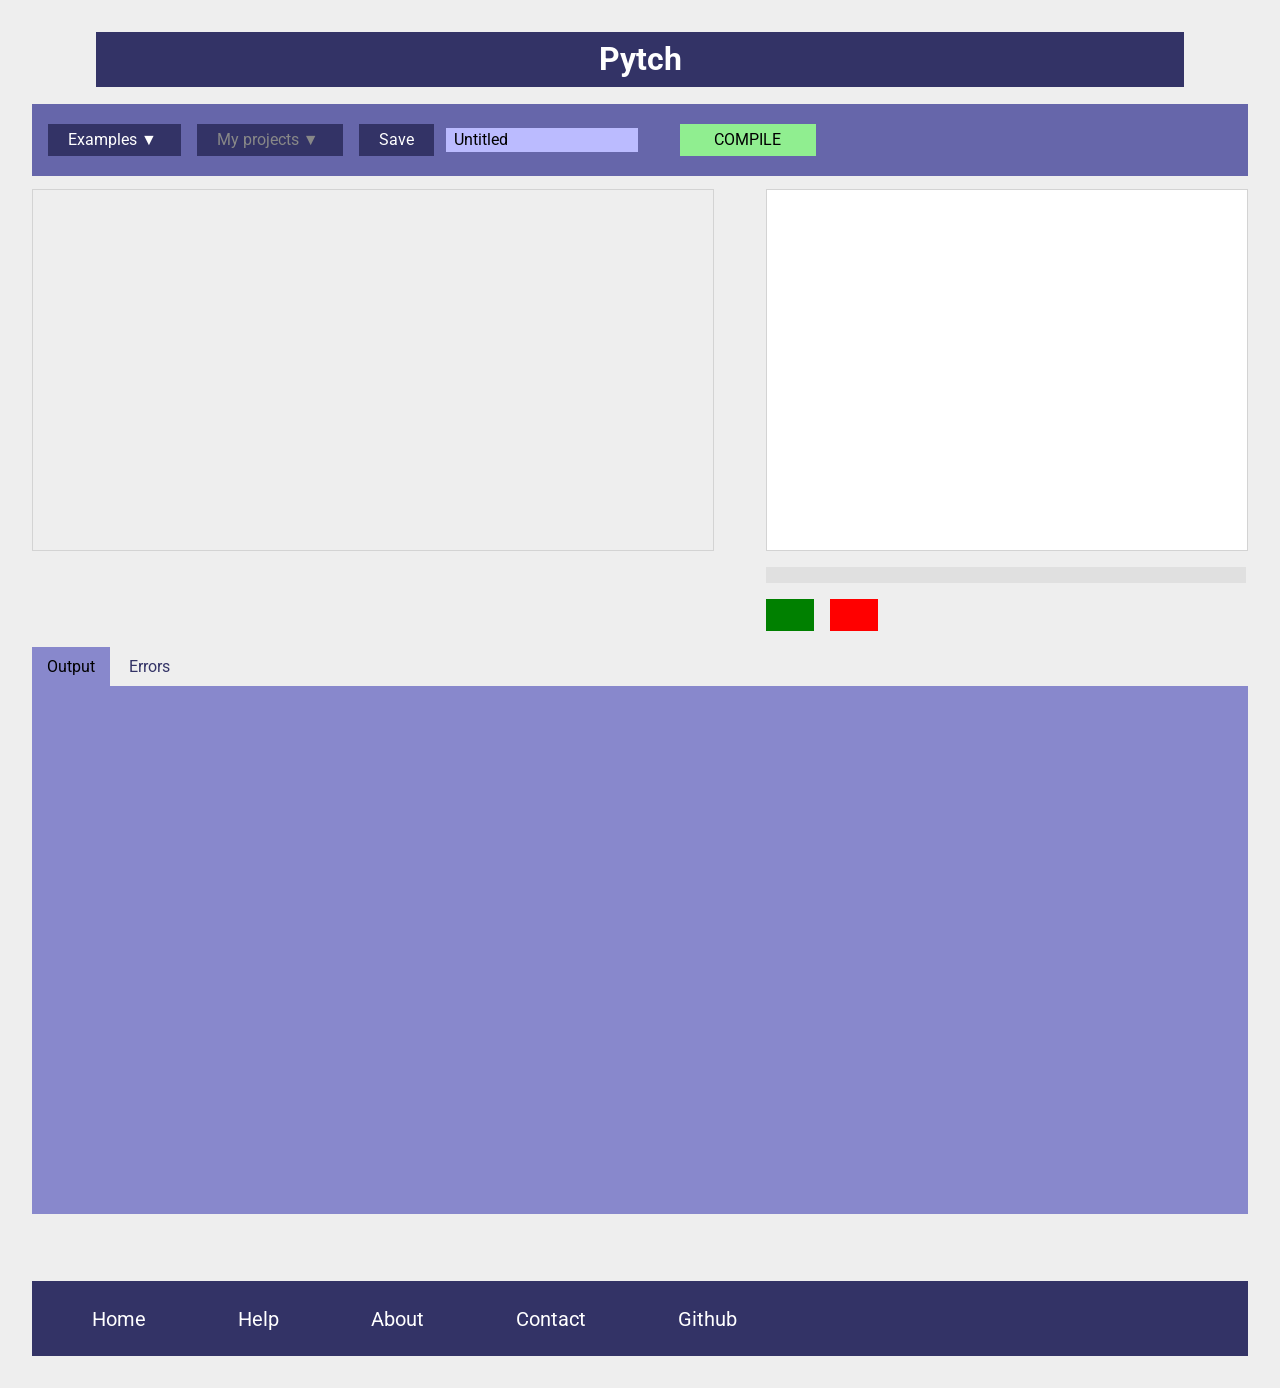
==== example/pytch.html @ 939b396b "Get 'dist' files from top level This requires a symlink in development but will simplify deployment." ====
<html>
  <head>
    <title>Pytch</title>
    <script src="dist/skulpt.min.js" type="text/javascript"></script>
    <script src="dist/skulpt-stdlib.js" type="text/javascript"></script>
    <script type="text/javascript" src="http://ajax.googleapis.com/ajax/libs/jquery/3.4.1/jquery.min.js"> </script>
    <script src="//ajaxorg.github.io/ace-builds/src-min-noconflict/ace.js" type="text/javascript" charset="utf-8"></script>
    <script src="pytch-gui.js" type="text/javascript" charset="utf-8"></script>
    <link href="https://fonts.googleapis.com/css?family=Roboto:400,700&display=swap" rel="stylesheet">
    <link type="text/css" rel="stylesheet" href="jquery.dropdown.css">
    <script type="text/javascript" src="jquery.dropdown.js"></script>
    <link type="text/css" rel="stylesheet" media="screen" href="pytch-gui.css">
  </head>

  <body>
    <h1>Pytch</h1>

    <table id="thread-monitor" style="float:right; display:none">
      <thead><tr><th>Event</th><th>N.live</th><th>N.waiting</th><th>N.sleeping</th></tr></thead>
      <tbody></tbody>
    </table>

    <div id="editor-menubar">
      <p>
        <span class="menu-elt" data-jq-dropdown="#jq-dropdown-examples">
          Examples&nbsp;&#x25bc;
        </span>
        <span id="user-storage-menu" class="menu-elt greyed-out" data-jq-dropdown="#jq-dropdown-user-stored">
          My&nbsp;projects&nbsp;&#x25bc;
        </span>
        <span id="save-to-storage-button" class="menu-elt">Save</span>
        <input id="user-chosen-project-name" type="text" class="menu-elt project-name" value="Untitled"></input>
        <span id="compile-button" class="menu-elt">COMPILE</span>
      </p>
    </div>

    <div id="project-display" style="float:right">
      <canvas id="pytch-canvas" width="480" height="360" style="background-color:white;"></canvas>
      <p id="shown-variables"></p>
      <p id="frame-idx" style="display:none"></p>
      <div id="green-flag"></div>  <!-- TODO: Move these to above stage? -->
      <div id="stop-button"></div>
    </div>

    <div id="editor-and-controls">
      <div id="editor" style="width: 680px;"></div>
      <div id="code-change-indicator" style="display:none;"><p>You have changed your code &mdash;
        click the <span class="button">COMPILE</span> button to refresh your project.</p></div>
    </div>

    <div id="skulpt-out-err-container">
      <ul class="tabs">
        <li id="stdout-heading" class="tab-link stdout current" data-tab="stdout">Output</li>
        <li id="stderr-heading" class="tab-link stderr" data-tab="stderr">Errors</li>
      </ul>
      <div id="tab-stdout" class="tab-content current">
        <pre id="stdout-content"></pre></div>
      <div id="tab-stderr" class="tab-content">
        <pre id="stderr-content"></pre></div>
    </div>

    <textarea id="code" rows="24" cols="80" style="display:none"></textarea>

    <p id="click-report" style="display:none;"></p>

    <div id="navigation-strip">
      <p>
        <span class="nav-item"><a href="/pytch.html">Home</a></span>
        <span class="nav-item"><a href="/pytch-doc/help.html">Help</a></span>
        <span class="nav-item"><a href="/pytch-doc/about.html">About</a></span>
        <span class="nav-item"><a href="mailto:info@pytch.org">Contact</a></span>
        <span class="nav-item"><a href="https://github.com/bennorth/pytch/">Github</a></span>
      </p>
    </div>

    <!--
        To be able to load the Python asynchronously, you'll need to:

        - Run a local HTTP server:
              python3 -m http.server 8123
          will do this.

        - Symlink the 'dist' files:
              cd $PROJECT_ROOT/example
              ln -s ../dist
          will do this.
      -->

    <div id="jq-dropdown-examples" class="jq-dropdown jq-dropdown-tip">
      <ul class="jq-dropdown-menu"><!-- will be filled in on load by JS --></ul>
    </div>

    <div id="jq-dropdown-user-stored" class="jq-dropdown jq-dropdown-tip">
      <ul class="jq-dropdown-menu"><!-- will be filled in on load by JS --></ul>
    </div>
  </body>
</html>
---- example/pytch-gui.css ----
#shown-variables { background-color: #e0e0e0; padding: 8px 0px; width: 480px; }
#shown-variables .shown-variable { padding: 4px; }
#shown-variables .shown-variable .name { padding-right: 4px; }
#shown-variables .shown-variable .value { padding-left: 4px; }

#editor-menubar {
    padding-top: 0.5ex; padding-bottom: 0.5ex;
    margin-bottom: 1.5ex;
    background-color: #66a;
    color: white;
}

#editor-menubar span.menu-elt.greyed-out { color: #888; }

#editor-menubar span.menu-elt {
    padding: 0.75ex 1.25em;
    margin: 0px 0.5em;
    background-color: #336;
    font-size: 16px;
    cursor: pointer;
    user-select: none;
}

#editor-menubar span.menu-elt:first-child { margin-left: 1em; }

#editor-menubar span.menu-elt:last-child {
    margin-left: 4.5ex;
    background-color: lightgreen;
    color: black;
    display: inline-block;
    text-align: center;
    width: 6em;
}

#editor-menubar input.menu-elt.project-name {
    background-color: #bbf;
    border-width: none;
    border: none;
    font-family: Roboto;
    font-size: 16px;
    width: 12em;
    padding-left: 0.5em;
    padding-top: 0.3333ex;
    padding-bottom: 0.3333ex;
}

#editor {
    border: 1px solid lightgray;
    margin: 0;
    height: 360px;
    width: 80%;
    font-size: 16px;
}

#code-change-indicator {
    width: 680px;
    background-color: #ff8;
    padding: 0.5ex 0em;
    margin-top: 1.5ex;
    border: 1px solid #222;
}

#code-change-indicator p {
    text-align: center;
}

#code-change-indicator p span.button {
    background-color: lightgreen;
    padding: 4px;
    margin: 0em 0.25em;
}

body { background-color: #eee; margin: 32px; font-family: 'Roboto', sans-serif; }

h1 { background-color: #336; color: white; text-align: center; margin: 0ex 2em 1ex; padding: 0.5ex 0em; }

#pytch-canvas { border: 1px solid lightgray; }

#green-flag, #stop-button {
    height: 32px;
    width: 48px;
    float: left;
    margin-bottom: 2ex;
    cursor: pointer;
}
#green-flag { background-color: green; }
#stop-button { background-color: red; margin-left: 1em; }

#navigation-strip p {
    margin-top: 8ex;
    padding-top: 3ex;
    padding-bottom: 3ex;
    background-color: #336;
}

#navigation-strip span.nav-item {
    padding-left: 1.5em;
    padding-right: 1.5em;
}

#navigation-strip span.nav-item:first-child {
    padding-left: 2.5em;
}

#navigation-strip span.nav-item a {
    color: white;
    text-decoration: none;
    font-size: 20px;
    padding: 0.75ex 1.0em;
}

#navigation-strip span.nav-item a:hover {
    background-color: #66a;
}

#skulpt-out-err-container { clear: both; }

#skulpt-out-err-container ul.tabs {
    margin: 0px;
    padding: 0px;
    list-style: none;
}

#skulpt-out-err-container ul.tabs li {
    background: none;
    color: #336;
    font-size: 16px;
    display: inline-block;
    padding: 10px 15px;
    cursor: pointer;
}

#skulpt-out-err-container ul.tabs li.current { color: #000; }
#skulpt-out-err-container ul.tabs li.current.stdout { background-color: #88c; }
#skulpt-out-err-container ul.tabs li.current.stderr { background-color: #f44; }

#tab-stdout { background-color: #88c; }
#tab-stderr { background-color: #f44; }
#skulpt-out-err-container div.tab-content {
    display: none;
    padding: 10px 15px;
    height: 60ex;
    overflow-x: auto;
    overflow-y: auto;
}
#skulpt-out-err-container div.tab-content.current { display: inherit; }
#skulpt-out-err-container div.tab-content span.info { font-style: italic; }
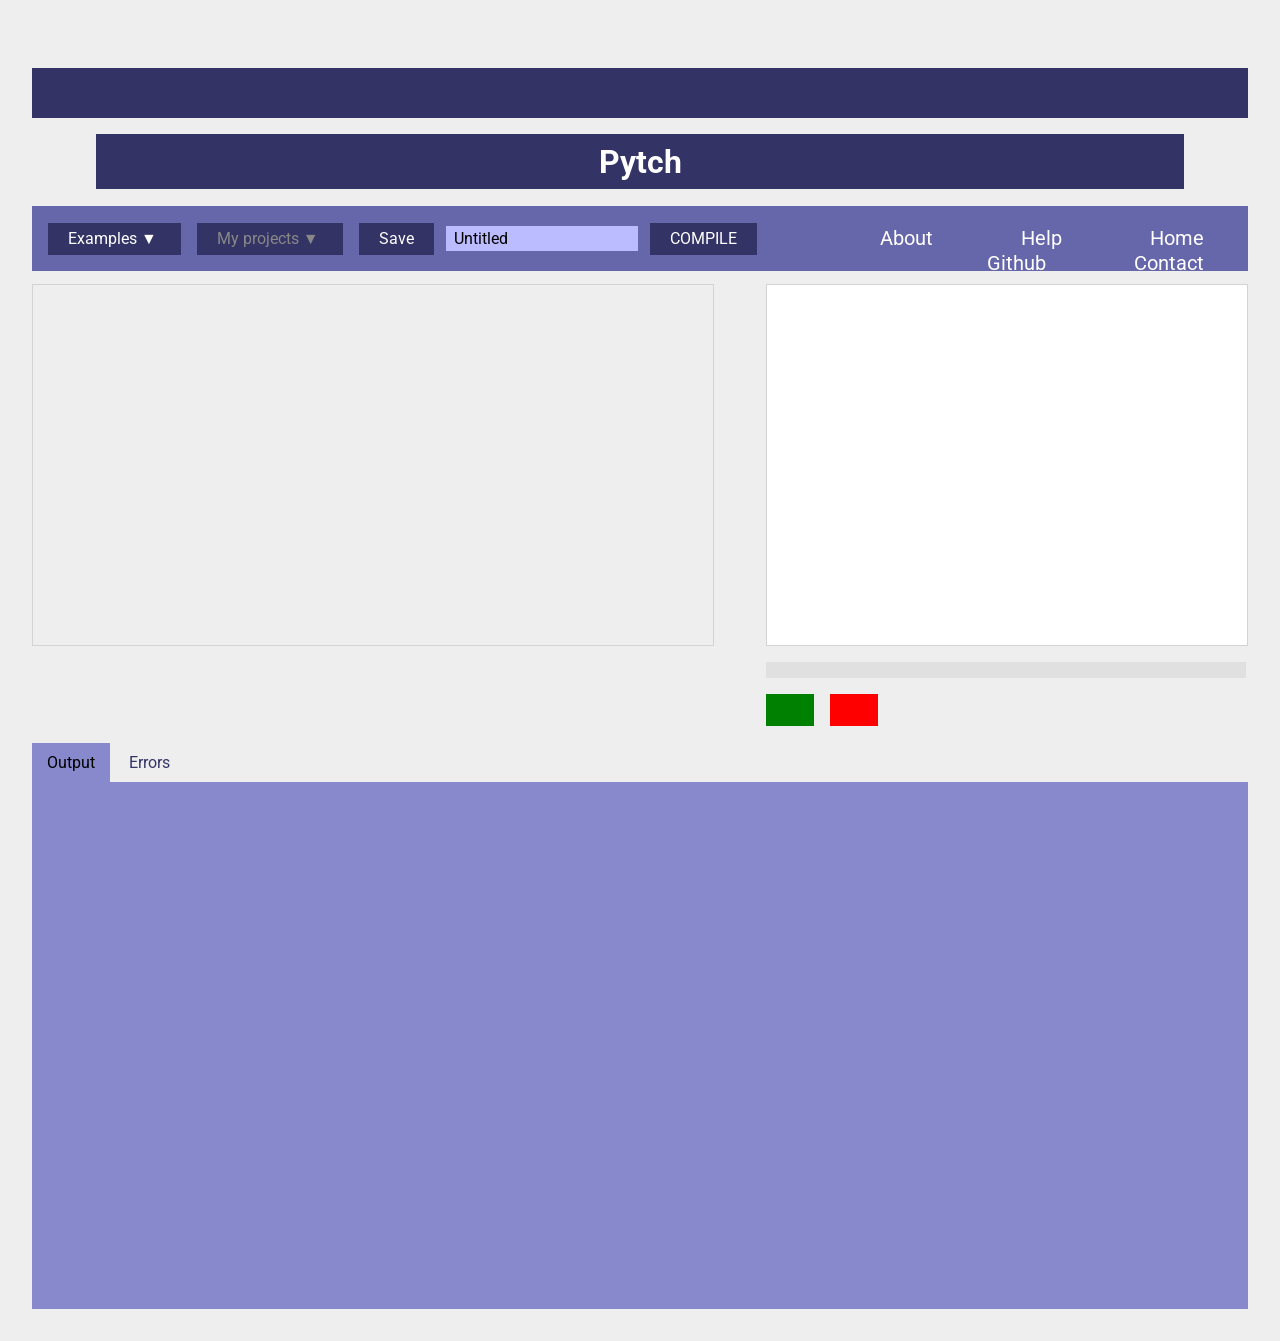
==== commit 1dfb02ab: "Tried to clean up the navbar a little, but not sure it works on small screens" ====
--- a/example/pytch.html
+++ b/example/pytch.html
@@ -3,7 +3,7 @@
     <title>Pytch</title>
     <script src="dist/skulpt.min.js" type="text/javascript"></script>
     <script src="dist/skulpt-stdlib.js" type="text/javascript"></script>
-    <script type="text/javascript" src="http://ajax.googleapis.com/ajax/libs/jquery/3.4.1/jquery.min.js"> </script>
+    <script type="text/javascript" src="https://ajax.googleapis.com/ajax/libs/jquery/3.4.1/jquery.min.js"> </script>
     <script src="//ajaxorg.github.io/ace-builds/src-min-noconflict/ace.js" type="text/javascript" charset="utf-8"></script>
     <script src="pytch-gui.js" type="text/javascript" charset="utf-8"></script>
     <link href="https://fonts.googleapis.com/css?family=Roboto:400,700&display=swap" rel="stylesheet">
@@ -13,6 +13,10 @@
   </head>
 
   <body>
+    <div id="navigation-strip">
+      <p>
+      </p>
+    </div>
     <h1>Pytch</h1>
 
     <table id="thread-monitor" style="float:right; display:none">
@@ -29,8 +33,18 @@
           My&nbsp;projects&nbsp;&#x25bc;
         </span>
         <span id="save-to-storage-button" class="menu-elt">Save</span>
-        <input id="user-chosen-project-name" type="text" class="menu-elt project-name" value="Untitled"></input>
+        <input id="user-chosen-project-name" type="text"
+      class="menu-elt project-name" value="Untitled"></input>
         <span id="compile-button" class="menu-elt">COMPILE</span>
+
+        <span class="nav-item"><a href="/pytch.html">Home</a></span>
+        <span class="nav-item"><a href="/pytch-doc/help.html">Help</a></span>
+        <span class="nav-item"><a href="/pytch-doc/about.html">About</a></span>
+        <span class="nav-item"><a href="mailto:info@pytch.org">Contact</a></span>
+        <span class="nav-item" style="float:right"><a
+      href="https://github.com/bennorth/pytch/">Github</a></span>
+
+
       </p>
     </div>
 
@@ -63,15 +77,6 @@
 
     <p id="click-report" style="display:none;"></p>
 
-    <div id="navigation-strip">
-      <p>
-        <span class="nav-item"><a href="/pytch.html">Home</a></span>
-        <span class="nav-item"><a href="/pytch-doc/help.html">Help</a></span>
-        <span class="nav-item"><a href="/pytch-doc/about.html">About</a></span>
-        <span class="nav-item"><a href="mailto:info@pytch.org">Contact</a></span>
-        <span class="nav-item"><a href="https://github.com/bennorth/pytch/">Github</a></span>
-      </p>
-    </div>
 
     <!--
         To be able to load the Python asynchronously, you'll need to:
--- a/example/pytch-gui.css
+++ b/example/pytch-gui.css
@@ -74,7 +74,7 @@
 
 h1 { background-color: #336; color: white; text-align: center; margin: 0ex 2em 1ex; padding: 0.5ex 0em; }
 
-#pytch-canvas { border: 1px solid lightgray; }
+#pytch-canvas { border: 1px solid lightgray; background: white; }
 
 #green-flag, #stop-button {
     height: 32px;
@@ -93,16 +93,17 @@
     background-color: #336;
 }
 
-#navigation-strip span.nav-item {
+span.nav-item {
     padding-left: 1.5em;
     padding-right: 1.5em;
+    float: right;
 }
 
 #navigation-strip span.nav-item:first-child {
     padding-left: 2.5em;
 }
 
-#navigation-strip span.nav-item a {
+span.nav-item a {
     color: white;
     text-decoration: none;
     font-size: 20px;
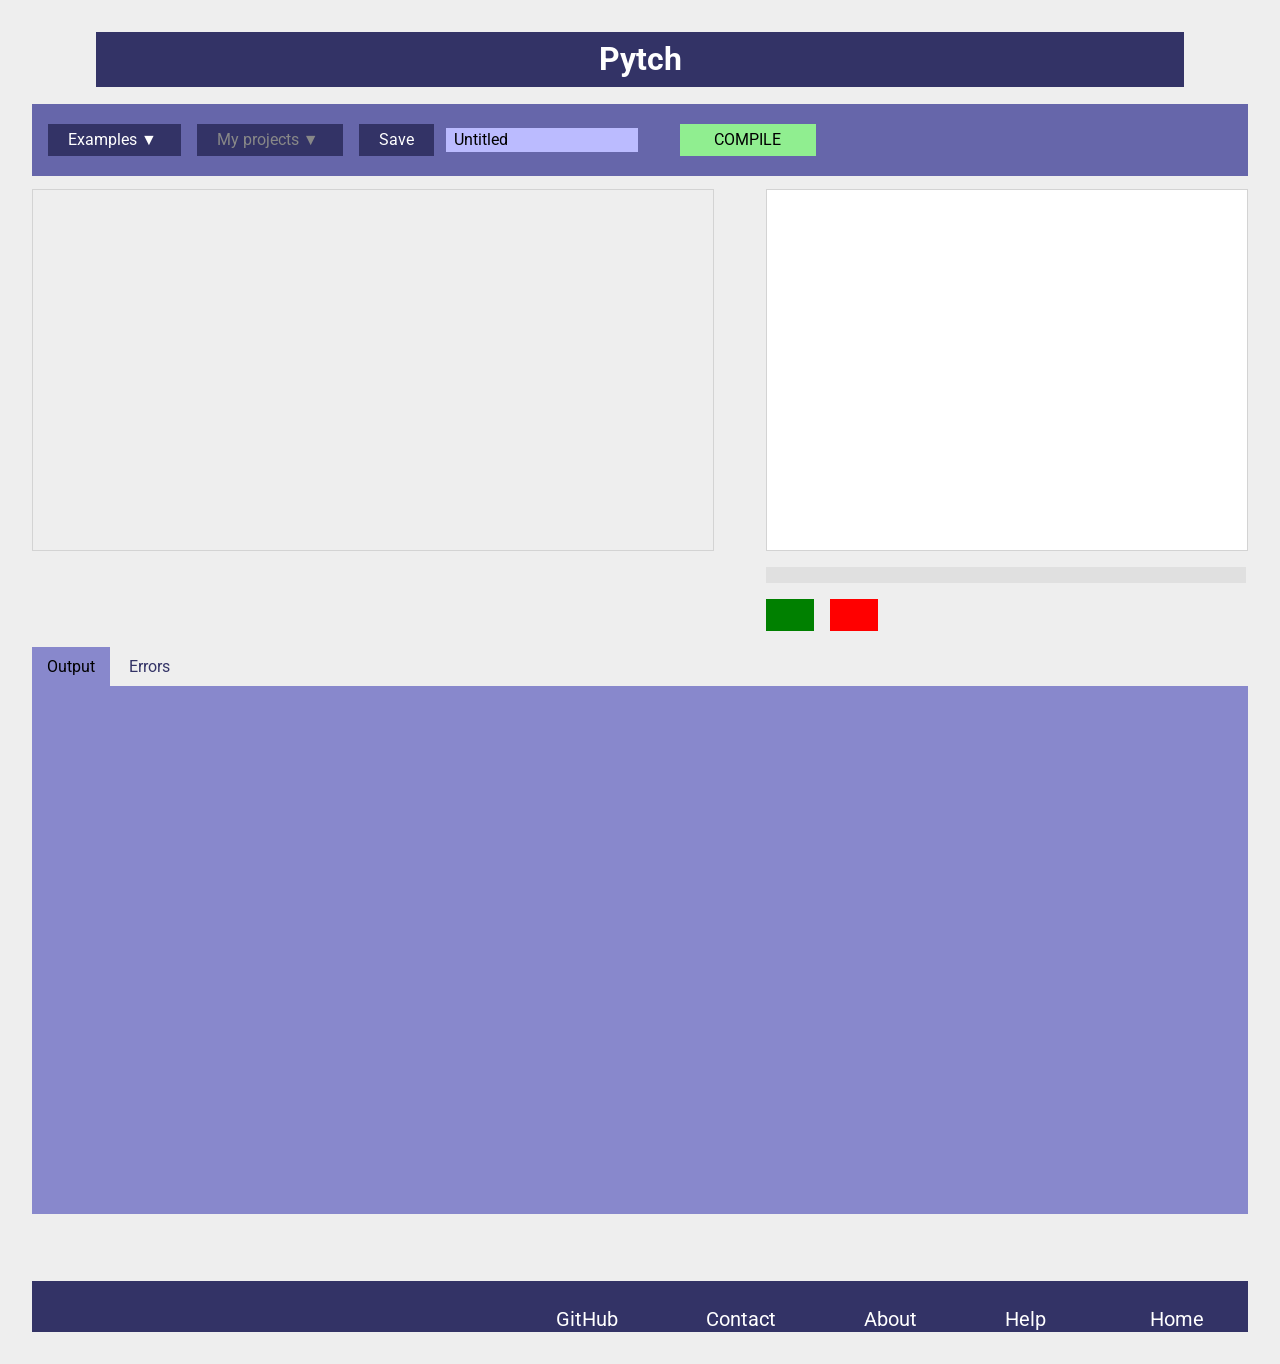
==== commit 7e8b98e9: "Update GitHub footer link Point to pytch-prototype branch; make GitHub be camel-case." ====
--- a/example/pytch.html
+++ b/example/pytch.html
@@ -13,10 +13,6 @@
   </head>
 
   <body>
-    <div id="navigation-strip">
-      <p>
-      </p>
-    </div>
     <h1>Pytch</h1>
 
     <table id="thread-monitor" style="float:right; display:none">
@@ -33,18 +29,8 @@
           My&nbsp;projects&nbsp;&#x25bc;
         </span>
         <span id="save-to-storage-button" class="menu-elt">Save</span>
-        <input id="user-chosen-project-name" type="text"
-      class="menu-elt project-name" value="Untitled"></input>
+        <input id="user-chosen-project-name" type="text" class="menu-elt project-name" value="Untitled"></input>
         <span id="compile-button" class="menu-elt">COMPILE</span>
-
-        <span class="nav-item"><a href="/pytch.html">Home</a></span>
-        <span class="nav-item"><a href="/pytch-doc/help.html">Help</a></span>
-        <span class="nav-item"><a href="/pytch-doc/about.html">About</a></span>
-        <span class="nav-item"><a href="mailto:info@pytch.org">Contact</a></span>
-        <span class="nav-item" style="float:right"><a
-      href="https://github.com/bennorth/pytch/">Github</a></span>
-
-
       </p>
     </div>
 
@@ -77,6 +63,15 @@
 
     <p id="click-report" style="display:none;"></p>
 
+    <div id="navigation-strip">
+      <p>
+        <span class="nav-item"><a href="/pytch.html">Home</a></span>
+        <span class="nav-item"><a href="/pytch-doc/help.html">Help</a></span>
+        <span class="nav-item"><a href="/pytch-doc/about.html">About</a></span>
+        <span class="nav-item"><a href="mailto:info@pytch.org">Contact</a></span>
+        <span class="nav-item"><a href="https://github.com/bennorth/pytch/tree/pytch-prototype">GitHub</a></span>
+      </p>
+    </div>
 
     <!--
         To be able to load the Python asynchronously, you'll need to:
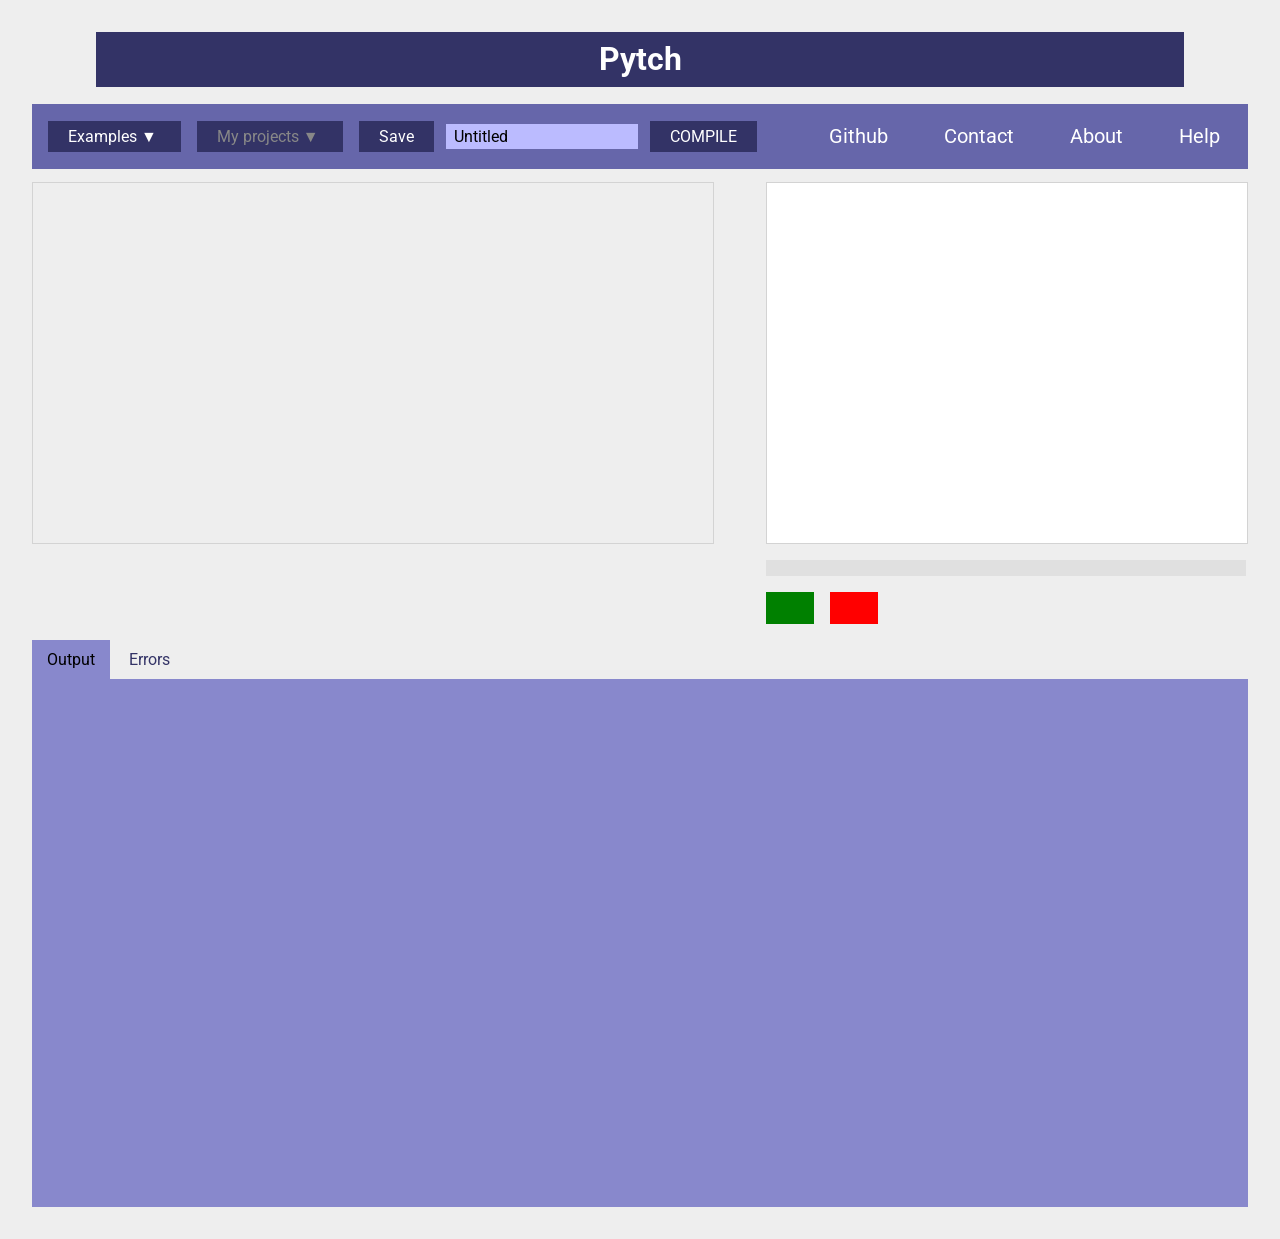
==== commit 5ba1206c: "Merge commit '1dfb02ab1f74d0156ae1a9ee834574fa215975a0' into pytch-prototype * commit '1dfb02ab1f74d" ====
--- a/example/pytch.html
+++ b/example/pytch.html
@@ -29,8 +29,16 @@
           My&nbsp;projects&nbsp;&#x25bc;
         </span>
         <span id="save-to-storage-button" class="menu-elt">Save</span>
-        <input id="user-chosen-project-name" type="text" class="menu-elt project-name" value="Untitled"></input>
+        <input id="user-chosen-project-name" type="text"
+      class="menu-elt project-name" value="Untitled"></input>
         <span id="compile-button" class="menu-elt">COMPILE</span>
+
+        <span class="nav-item"><a href="/pytch-doc/help.html">Help</a></span>
+        <span class="nav-item"><a href="/pytch-doc/about.html">About</a></span>
+        <span class="nav-item"><a href="mailto:info@pytch.org">Contact</a></span>
+        <span class="nav-item" ><a href="https://github.com/bennorth/pytch/">Github</a></span>
+
+
       </p>
     </div>
 
@@ -63,16 +71,6 @@
 
     <p id="click-report" style="display:none;"></p>
 
-    <div id="navigation-strip">
-      <p>
-        <span class="nav-item"><a href="/pytch.html">Home</a></span>
-        <span class="nav-item"><a href="/pytch-doc/help.html">Help</a></span>
-        <span class="nav-item"><a href="/pytch-doc/about.html">About</a></span>
-        <span class="nav-item"><a href="mailto:info@pytch.org">Contact</a></span>
-        <span class="nav-item"><a href="https://github.com/bennorth/pytch/tree/pytch-prototype">GitHub</a></span>
-      </p>
-    </div>
-
     <!--
         To be able to load the Python asynchronously, you'll need to:
 
--- a/example/pytch-gui.css
+++ b/example/pytch-gui.css
@@ -94,8 +94,8 @@
 }
 
 span.nav-item {
-    padding-left: 1.5em;
-    padding-right: 1.5em;
+    padding-left: 0.5em;
+    padding-right: 0.5em;
     float: right;
 }
 
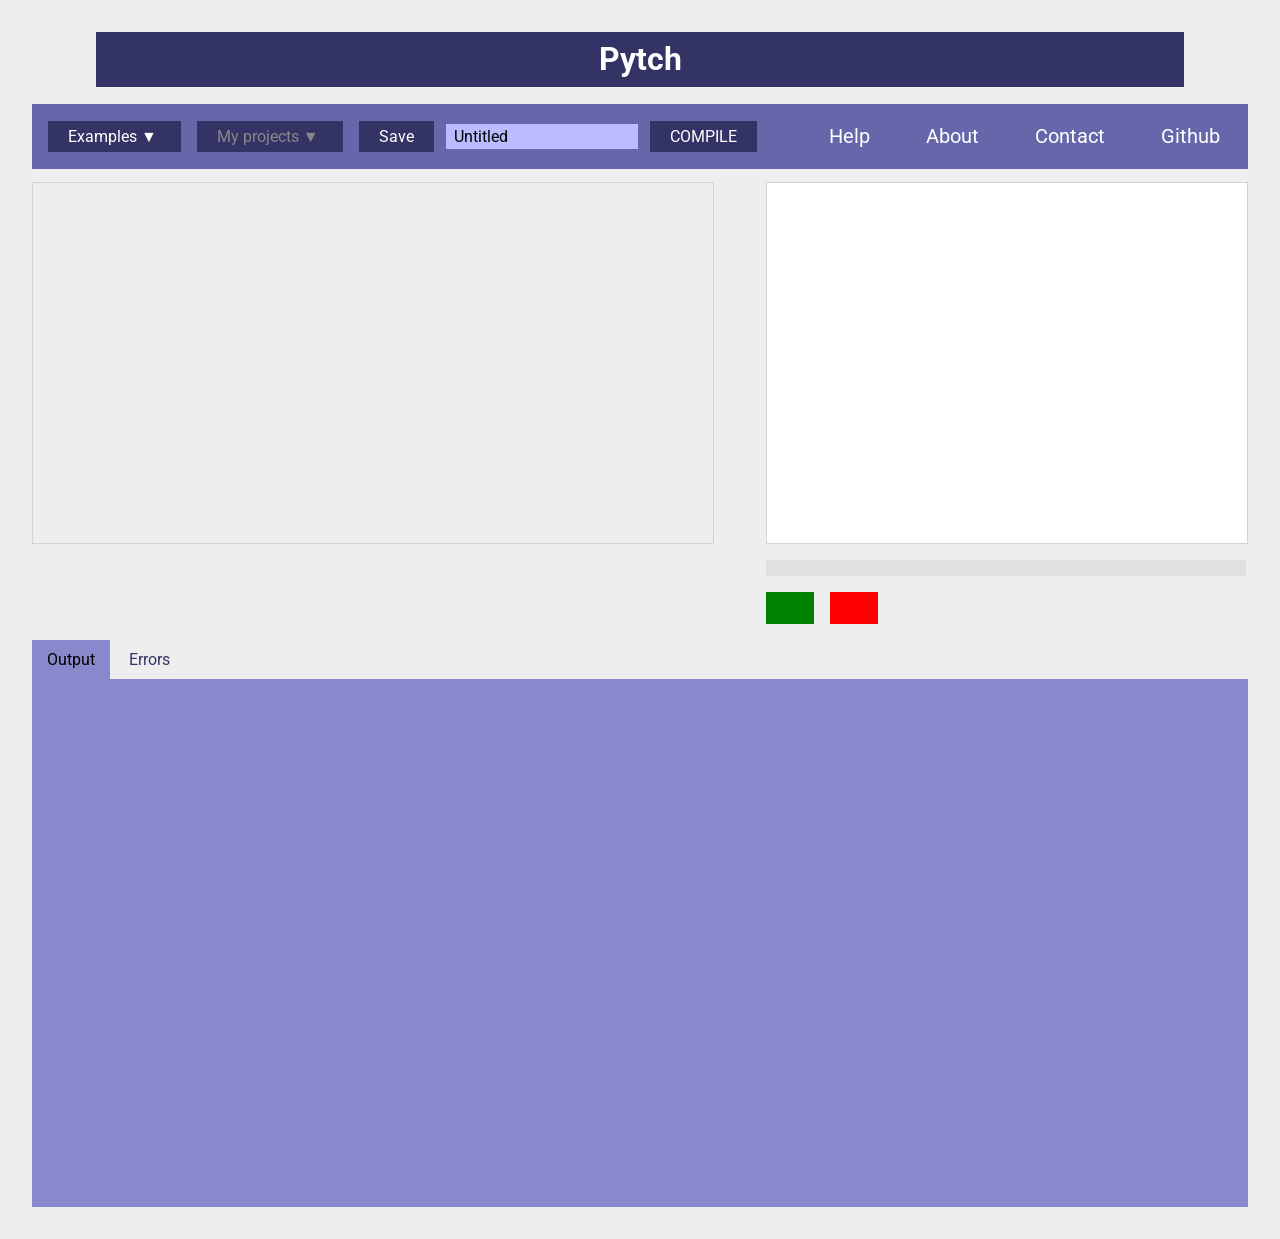
==== commit 3ce304c8: "Reverse order of navbar elements Appearance on screen is opposite order to that in source because th" ====
--- a/example/pytch.html
+++ b/example/pytch.html
@@ -33,10 +33,10 @@
       class="menu-elt project-name" value="Untitled"></input>
         <span id="compile-button" class="menu-elt">COMPILE</span>
 
+        <span class="nav-item" ><a href="https://github.com/bennorth/pytch/">Github</a></span>
+        <span class="nav-item"><a href="mailto:info@pytch.org">Contact</a></span>
+        <span class="nav-item"><a href="/pytch-doc/about.html">About</a></span>
         <span class="nav-item"><a href="/pytch-doc/help.html">Help</a></span>
-        <span class="nav-item"><a href="/pytch-doc/about.html">About</a></span>
-        <span class="nav-item"><a href="mailto:info@pytch.org">Contact</a></span>
-        <span class="nav-item" ><a href="https://github.com/bennorth/pytch/">Github</a></span>
 
 
       </p>
--- a/example/pytch-gui.css
+++ b/example/pytch-gui.css
@@ -114,6 +114,10 @@
     background-color: #66a;
 }
 
+#editor-menubar span.nav-item a:hover {
+    background-color: #336;
+}
+
 #skulpt-out-err-container { clear: both; }
 
 #skulpt-out-err-container ul.tabs {
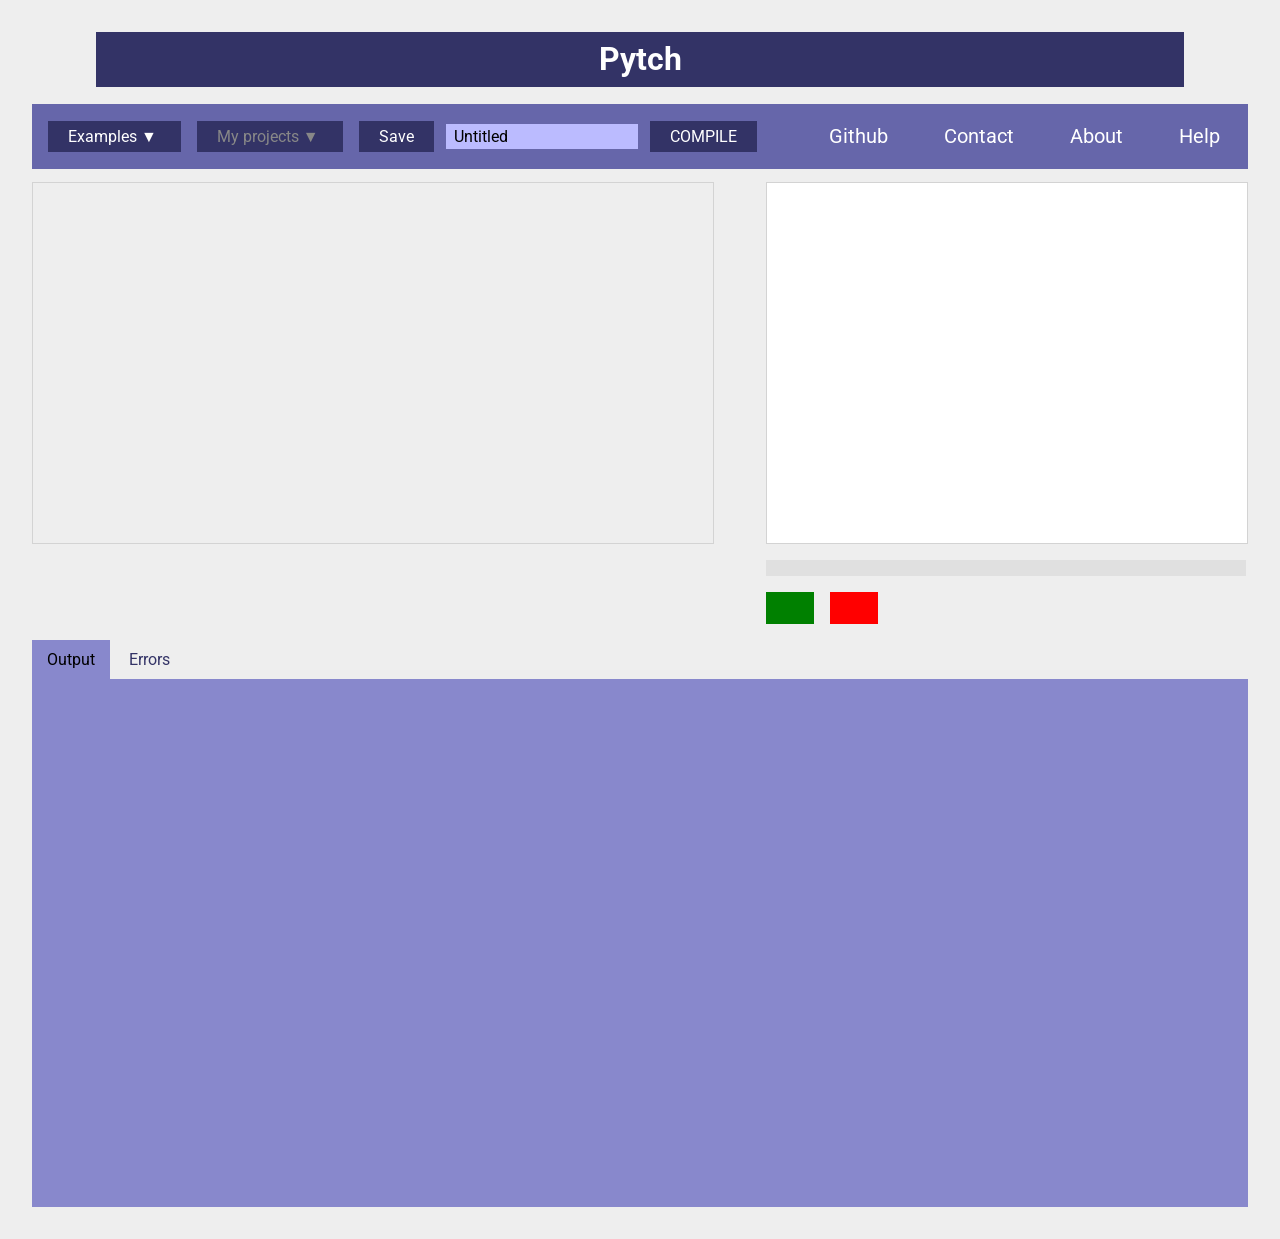
==== commit bf5238b3: "Added preliminary note block support This adds a dependency on soundfont-player (which I haven't yet" ====
--- a/example/pytch.html
+++ b/example/pytch.html
@@ -5,6 +5,7 @@
     <script src="dist/skulpt-stdlib.js" type="text/javascript"></script>
     <script type="text/javascript" src="https://ajax.googleapis.com/ajax/libs/jquery/3.4.1/jquery.min.js"> </script>
     <script src="//ajaxorg.github.io/ace-builds/src-min-noconflict/ace.js" type="text/javascript" charset="utf-8"></script>
+    <script src="soundfont-player.min.js" type="text/javascript" charset="utf-8"></script>
     <script src="pytch-gui.js" type="text/javascript" charset="utf-8"></script>
     <link href="https://fonts.googleapis.com/css?family=Roboto:400,700&display=swap" rel="stylesheet">
     <link type="text/css" rel="stylesheet" href="jquery.dropdown.css">
@@ -33,10 +34,10 @@
       class="menu-elt project-name" value="Untitled"></input>
         <span id="compile-button" class="menu-elt">COMPILE</span>
 
+        <span class="nav-item"><a href="/pytch-doc/help.html">Help</a></span>
+        <span class="nav-item"><a href="/pytch-doc/about.html">About</a></span>
+        <span class="nav-item"><a href="mailto:info@pytch.org">Contact</a></span>
         <span class="nav-item" ><a href="https://github.com/bennorth/pytch/">Github</a></span>
-        <span class="nav-item"><a href="mailto:info@pytch.org">Contact</a></span>
-        <span class="nav-item"><a href="/pytch-doc/about.html">About</a></span>
-        <span class="nav-item"><a href="/pytch-doc/help.html">Help</a></span>
 
 
       </p>
--- a/example/pytch-gui.css
+++ b/example/pytch-gui.css
@@ -99,6 +99,10 @@
     float: right;
 }
 
+span.nav-item.at-left {
+    float: none;
+}
+
 #navigation-strip span.nav-item:first-child {
     padding-left: 2.5em;
 }
@@ -111,10 +115,12 @@
 }
 
 #navigation-strip span.nav-item a:hover {
+    text-decoration: none;
     background-color: #66a;
 }
 
 #editor-menubar span.nav-item a:hover {
+    text-decoration: none;
     background-color: #336;
 }
 
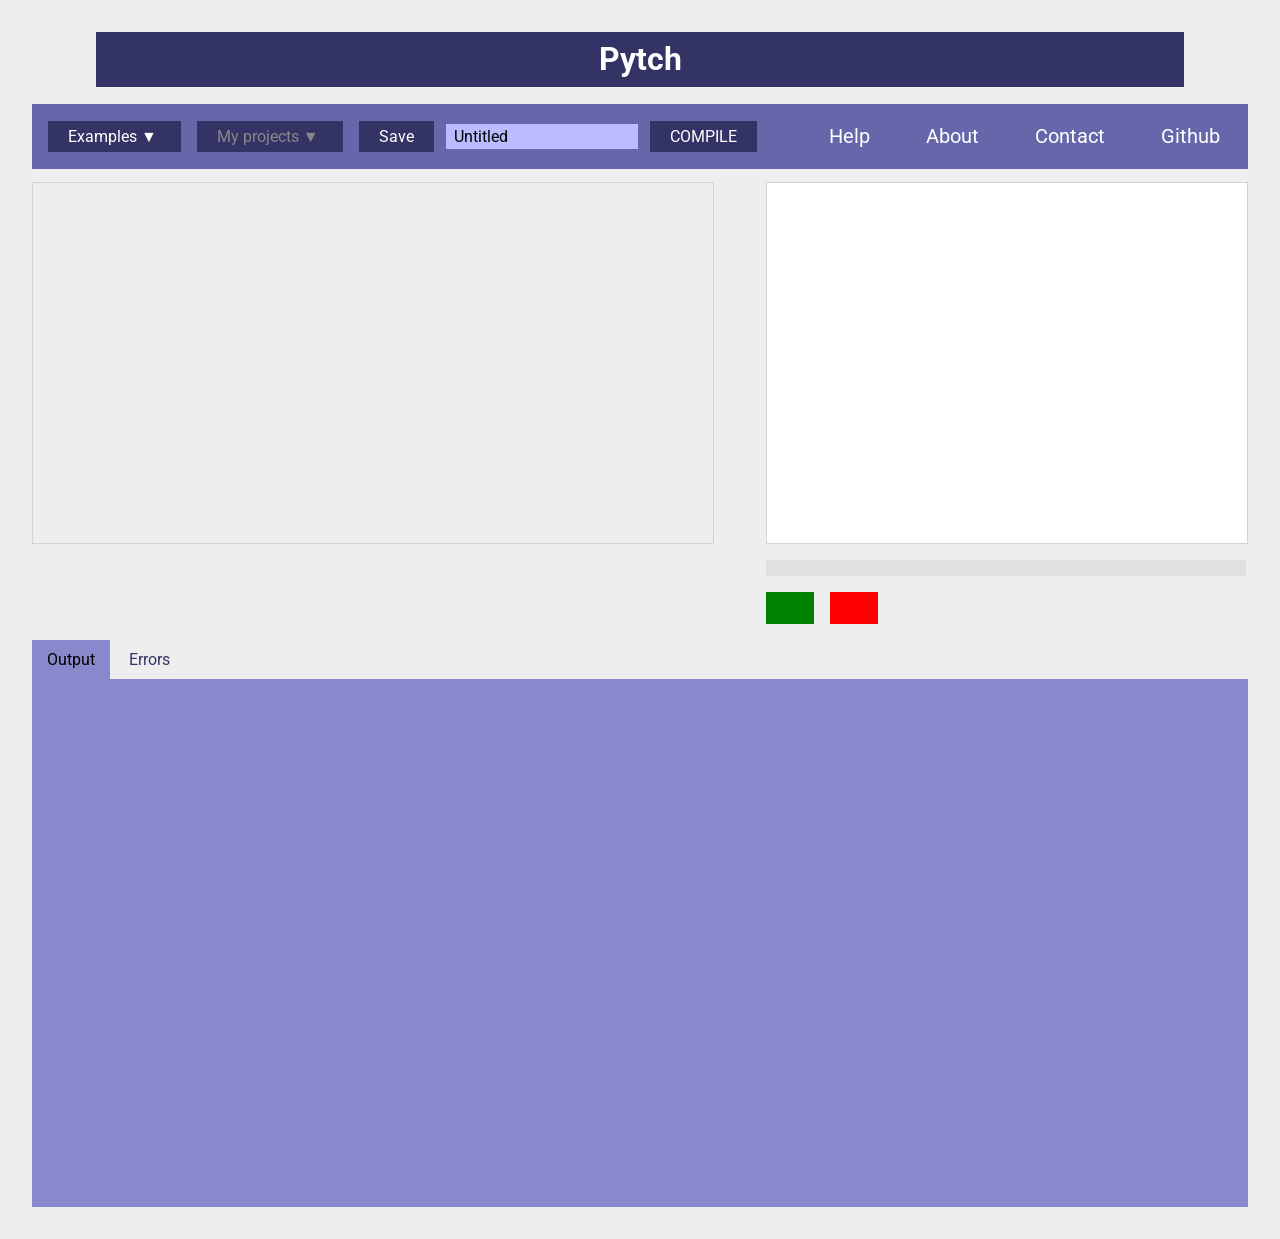
==== commit d5d3e91e: "Merge branch 'gs-library-modularisation' into pytch-prototype2 * gs-library-modularisation:   Make p" ====
--- a/example/pytch.html
+++ b/example/pytch.html
@@ -34,10 +34,10 @@
       class="menu-elt project-name" value="Untitled"></input>
         <span id="compile-button" class="menu-elt">COMPILE</span>
 
+        <span class="nav-item" ><a href="https://github.com/bennorth/pytch/">Github</a></span>
+        <span class="nav-item"><a href="mailto:info@pytch.org">Contact</a></span>
+        <span class="nav-item"><a href="/pytch-doc/about.html">About</a></span>
         <span class="nav-item"><a href="/pytch-doc/help.html">Help</a></span>
-        <span class="nav-item"><a href="/pytch-doc/about.html">About</a></span>
-        <span class="nav-item"><a href="mailto:info@pytch.org">Contact</a></span>
-        <span class="nav-item" ><a href="https://github.com/bennorth/pytch/">Github</a></span>
 
 
       </p>
